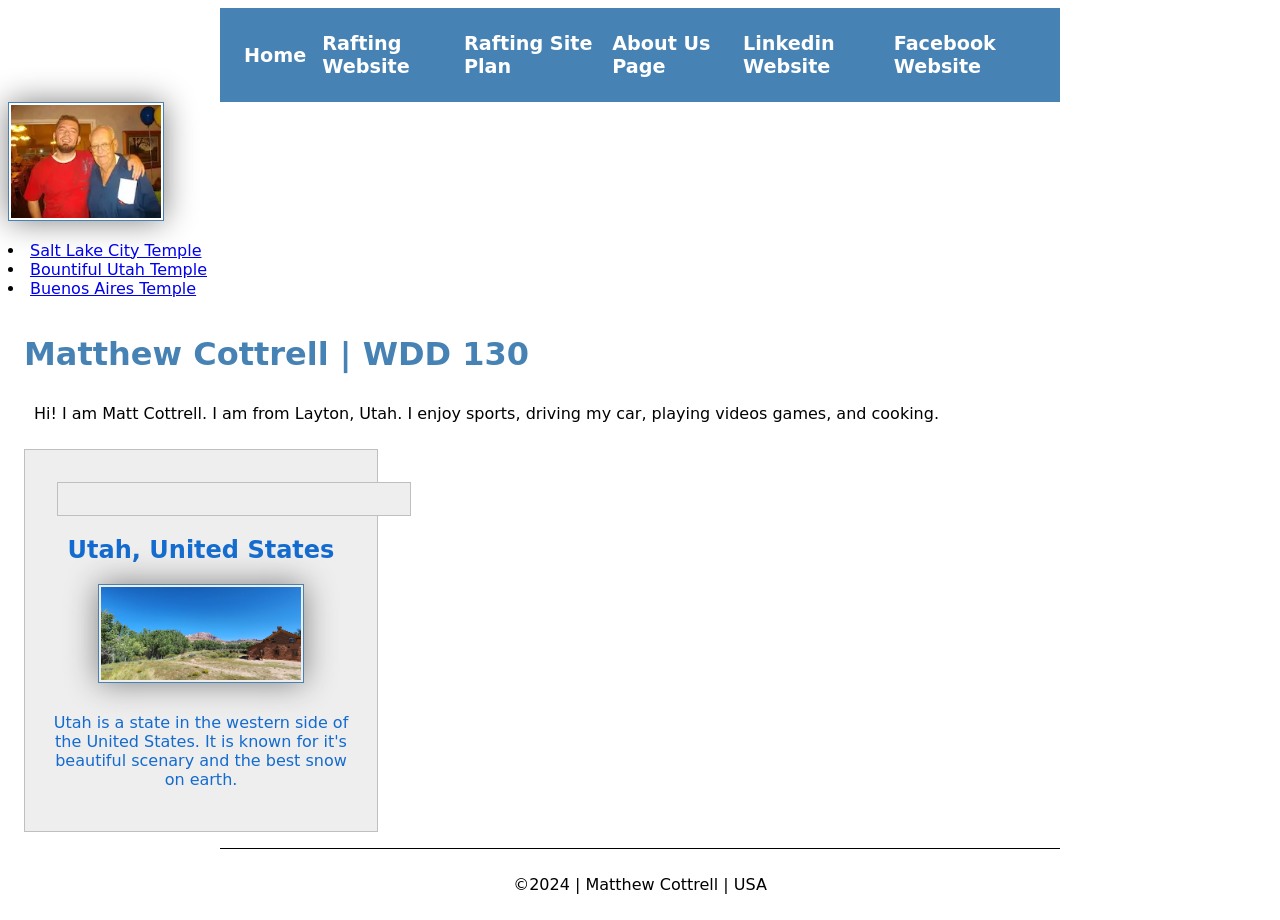
==== index.html @ 53a8865b "Corrected u1" ====
<!DOCTYPE html>
<html lang="en">

<head>
    <meta charset="utf-8">
    <meta name="viewport" content="Someone from Utah who loves the outdoors who is passionate about rafting. Let me help you plan your rafting trip!">
    <title>Matthew Cottrell | WDD 130</title>
    <link rel="stylesheet" href="styles/styles.css">
    <meta name="description" content="BYU-Idaho Student WDD130 course, home page site with links to my rafting site for planning your next rafting trip.">
    <meta name="author" content="Matthew Cottrell, matthew.cottrell10@gmail.com for any questions.">
</head>

<body>
    <header>
        <nav>
            <a href="#">Home</a>
            <a href="wwr/">Rafting Website</a>
            <a href="wwr/site-plan-rafting.html">Rafting Site Plan</a>
            <a href="wwr/about.html"> About Us Page</a>
            <a href="https://linkedin.com"> Linkedin Website</a>
            <a href="facebook.com"> Facebook Website</a>
        </nav>
    </header>
    <u1>
        <img src="images/FB_IMG_1692772784821.webp" alt="Hello, I am Matt Cottrell." >
        <ul class="box"></ul>
        <li><a href="https://churchofjesuschristtemples.org/salt-lake-temple/" target="blank">Salt Lake City Temple</a></li>
        <li><a href="https://churchofjesuschristtemples.org/bountiful-utah-temple/" target="blank">Bountiful Utah Temple</a></li>
        <li><a href="https://churchofjesuschristtemples.org/buenos-aires-argentina-temple/" target="blank">Buenos Aires Temple </a></li>   
    </u1>
    <main>
        <div class="grid"></div>
        <h1>Matthew Cottrell | WDD 130</h1>
        <p>Hi! I am Matt Cottrell. I am from Layton, Utah. I enjoy sports, driving my car, playing videos games, and
            cooking.</p>
    </main>


    
    <aside>
        <aside class="box"></aside>
        <h2>Utah, United States</h2>
        <img src="images/utahscene.jpg" alt="Utah landscape">
        <p>Utah is a state in the western side of the United States.  It is known for it's beautiful scenary and the best snow on earth.</p>
    </aside>
    <footer>
        <p>&copy;2024 | Matthew Cottrell | USA</p>
    </footer>
</body>
</html>
---- styles/styles.css ----
nav {
    background-color: steelblue;
    padding: 1rem;
    display: flex;
    justify-content: space-evenly;
    align-items: center;
}

body {
    font-size: 16px;
    font-family: system-ui, -apple-system, BlinkMacSystemFont, 'Segoe UI', Roboto, Oxygen, Ubuntu, Cantarell, 'Open Sans', 'Helvetica Neue', sans-serif;
}

nav a {
    color: white;
    display: block;
    padding: 0.5rem;
    text-decoration: none;
    font-size: 1.2rem;
    font-weight: 700;
    color: #fff;
}

h1 {
    color: steelblue;
}

img {
    width: 150px;
    height: auto;
    border: 1px solid steelblue;
    padding: 2px;
    box-shadow: 0 0 30px gray;
}

p {
    padding: 10px;
}

.grid{
    display: grid;
    align-items: center;
}

main {
    grid-column: 2/3;
    margin: 1rem;
}

aside {
    width: 20rem;
    position: relative;
    grid-column: 1/2;
    grid-row: 1/2;
    margin: 1rem;
    border: 1px solid rgba(0, 0, 0, 0.2);
    /* 1 */
    padding: 1rem;
    background-color: #eee;
    color: #136bcf;
    text-align: center;
}

aside img {
    width: 200px;
    height: auto;

}

header, .grid, footer {
    max-width: 840px;
    margin: 0 auto;
}


footer {
    margin-top: 15px;
    border-top: 1px solid #000;
    text-align: center;
}
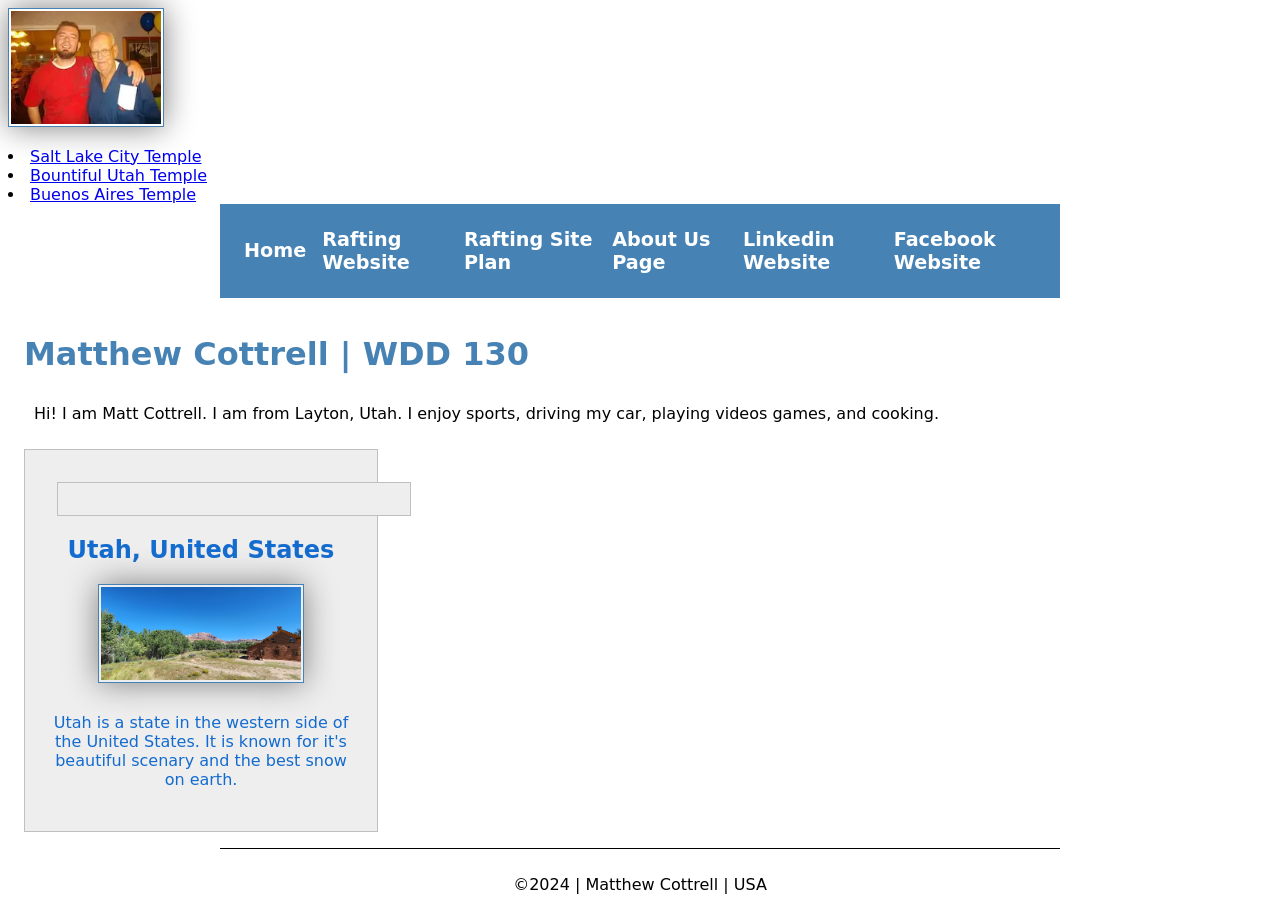
==== commit 9eeb82ce: "U1" ====
--- a/index.html
+++ b/index.html
@@ -9,7 +9,13 @@
     <meta name="description" content="BYU-Idaho Student WDD130 course, home page site with links to my rafting site for planning your next rafting trip.">
     <meta name="author" content="Matthew Cottrell, matthew.cottrell10@gmail.com for any questions.">
 </head>
-
+<u1>
+    <img src="images/FB_IMG_1692772784821.webp" alt="Hello, I am Matt Cottrell." >
+    <ul class="box"></ul>
+    <li><a href="https://churchofjesuschristtemples.org/salt-lake-temple/" target="blank">Salt Lake City Temple</a></li>
+    <li><a href="https://churchofjesuschristtemples.org/bountiful-utah-temple/" target="blank">Bountiful Utah Temple</a></li>
+    <li><a href="https://churchofjesuschristtemples.org/buenos-aires-argentina-temple/" target="blank">Buenos Aires Temple </a></li>   
+</u1>
 <body>
     <header>
         <nav>
@@ -21,13 +27,7 @@
             <a href="facebook.com"> Facebook Website</a>
         </nav>
     </header>
-    <u1>
-        <img src="images/FB_IMG_1692772784821.webp" alt="Hello, I am Matt Cottrell." >
-        <ul class="box"></ul>
-        <li><a href="https://churchofjesuschristtemples.org/salt-lake-temple/" target="blank">Salt Lake City Temple</a></li>
-        <li><a href="https://churchofjesuschristtemples.org/bountiful-utah-temple/" target="blank">Bountiful Utah Temple</a></li>
-        <li><a href="https://churchofjesuschristtemples.org/buenos-aires-argentina-temple/" target="blank">Buenos Aires Temple </a></li>   
-    </u1>
+
     <main>
         <div class="grid"></div>
         <h1>Matthew Cottrell | WDD 130</h1>
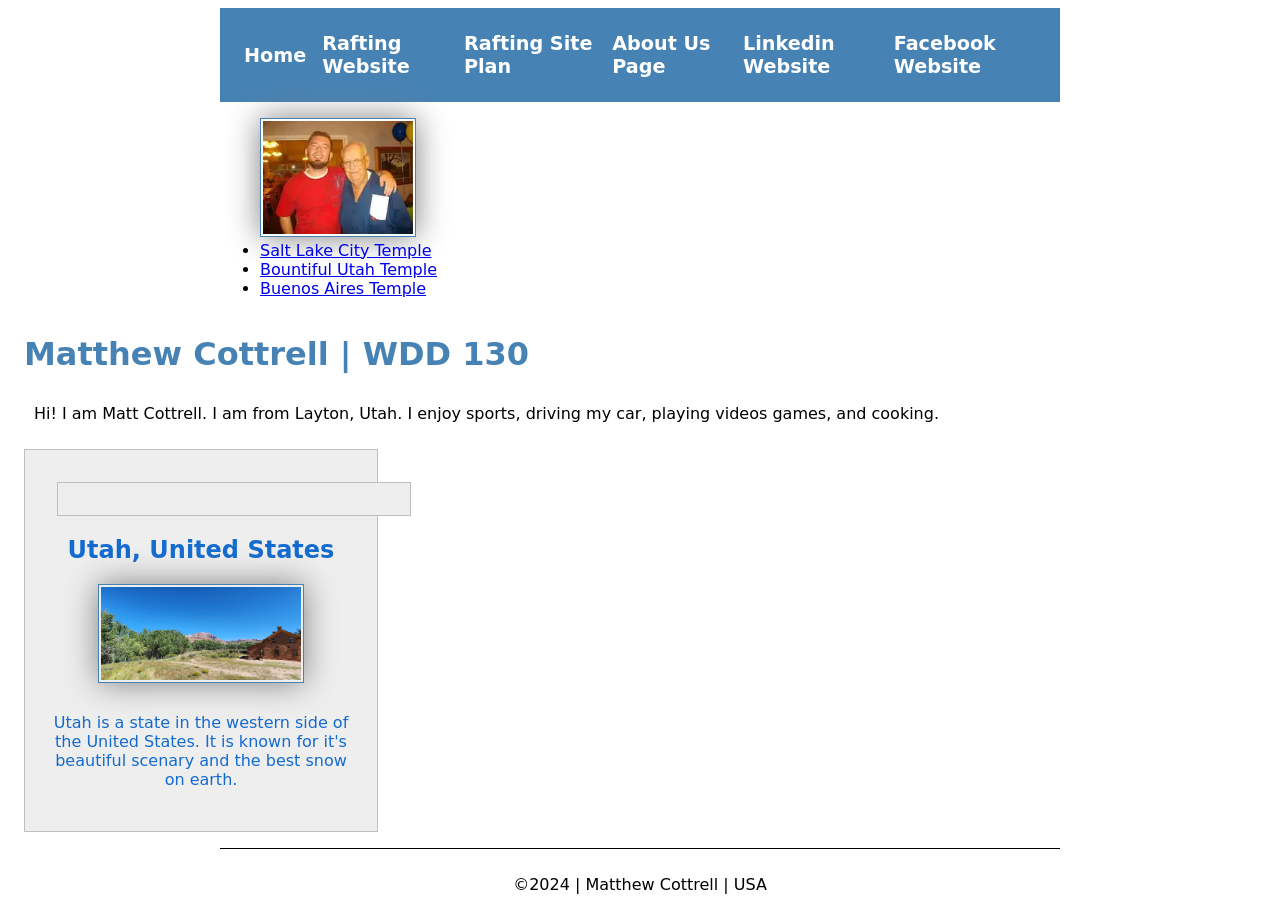
==== commit cf980de9: "Moved UL" ====
--- a/index.html
+++ b/index.html
@@ -9,13 +9,7 @@
     <meta name="description" content="BYU-Idaho Student WDD130 course, home page site with links to my rafting site for planning your next rafting trip.">
     <meta name="author" content="Matthew Cottrell, matthew.cottrell10@gmail.com for any questions.">
 </head>
-<u1>
-    <img src="images/FB_IMG_1692772784821.webp" alt="Hello, I am Matt Cottrell." >
-    <ul class="box"></ul>
-    <li><a href="https://churchofjesuschristtemples.org/salt-lake-temple/" target="blank">Salt Lake City Temple</a></li>
-    <li><a href="https://churchofjesuschristtemples.org/bountiful-utah-temple/" target="blank">Bountiful Utah Temple</a></li>
-    <li><a href="https://churchofjesuschristtemples.org/buenos-aires-argentina-temple/" target="blank">Buenos Aires Temple </a></li>   
-</u1>
+
 <body>
     <header>
         <nav>
@@ -26,6 +20,13 @@
             <a href="https://linkedin.com"> Linkedin Website</a>
             <a href="facebook.com"> Facebook Website</a>
         </nav>
+        <ul>
+            <img src="images/FB_IMG_1692772784821.webp" alt="Hello, I am Matt Cottrell." >
+            <ul class="box"></ul>
+            <li><a href="https://churchofjesuschristtemples.org/salt-lake-temple/" target="blank">Salt Lake City Temple</a></li>
+            <li><a href="https://churchofjesuschristtemples.org/bountiful-utah-temple/" target="blank">Bountiful Utah Temple</a></li>
+            <li><a href="https://churchofjesuschristtemples.org/buenos-aires-argentina-temple/" target="blank">Buenos Aires Temple </a></li>   
+        </ul>
     </header>
 
     <main>
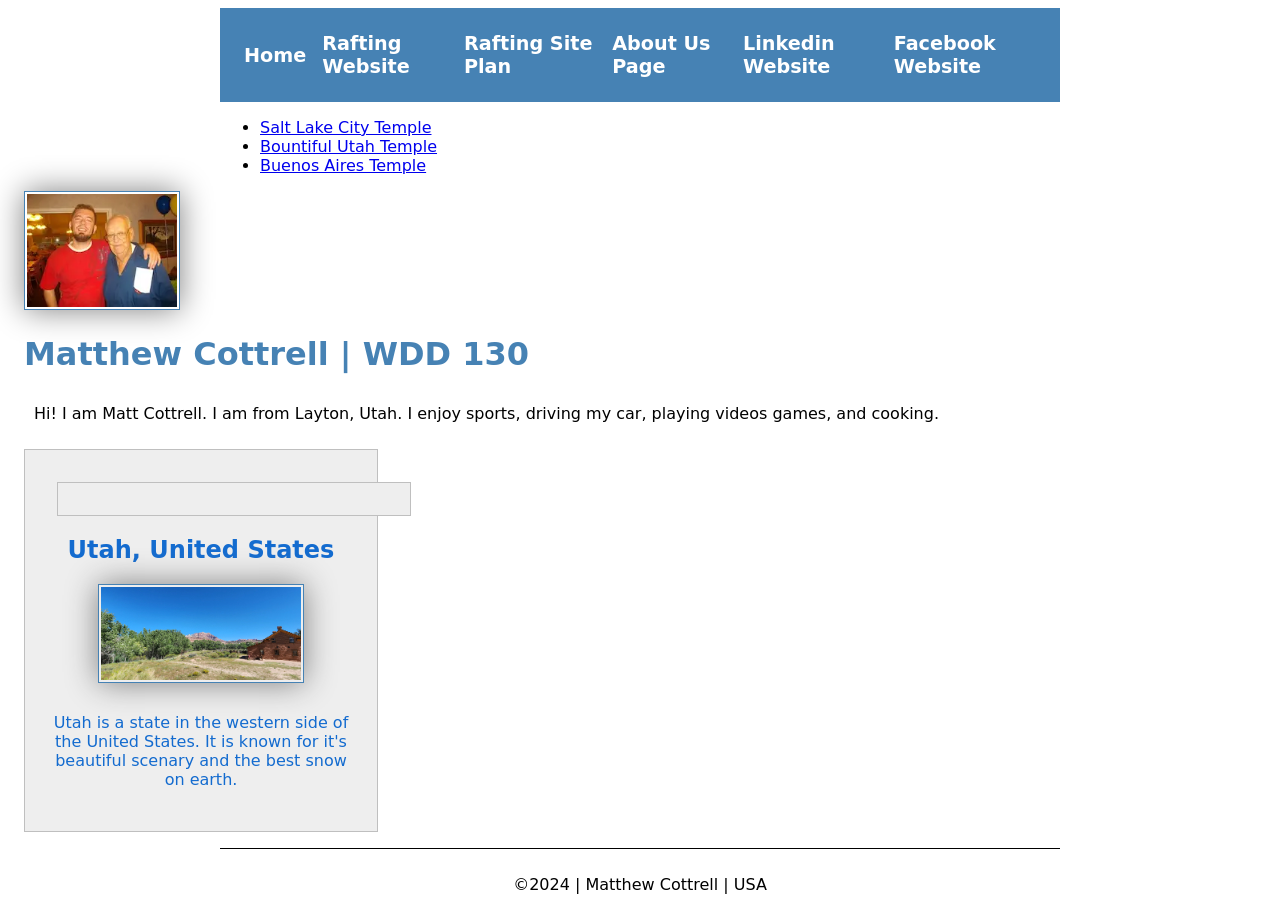
==== commit 3fd8b7f5: "Code correction" ====
--- a/index.html
+++ b/index.html
@@ -21,8 +21,6 @@
             <a href="facebook.com"> Facebook Website</a>
         </nav>
         <ul>
-            <img src="images/FB_IMG_1692772784821.webp" alt="Hello, I am Matt Cottrell." >
-            <ul class="box"></ul>
             <li><a href="https://churchofjesuschristtemples.org/salt-lake-temple/" target="blank">Salt Lake City Temple</a></li>
             <li><a href="https://churchofjesuschristtemples.org/bountiful-utah-temple/" target="blank">Bountiful Utah Temple</a></li>
             <li><a href="https://churchofjesuschristtemples.org/buenos-aires-argentina-temple/" target="blank">Buenos Aires Temple </a></li>   
@@ -31,13 +29,12 @@
 
     <main>
         <div class="grid"></div>
+        <img src="images/FB_IMG_1692772784821.webp" alt="Hello, I am Matt Cottrell." >
         <h1>Matthew Cottrell | WDD 130</h1>
         <p>Hi! I am Matt Cottrell. I am from Layton, Utah. I enjoy sports, driving my car, playing videos games, and
             cooking.</p>
     </main>
 
-
-    
     <aside>
         <aside class="box"></aside>
         <h2>Utah, United States</h2>
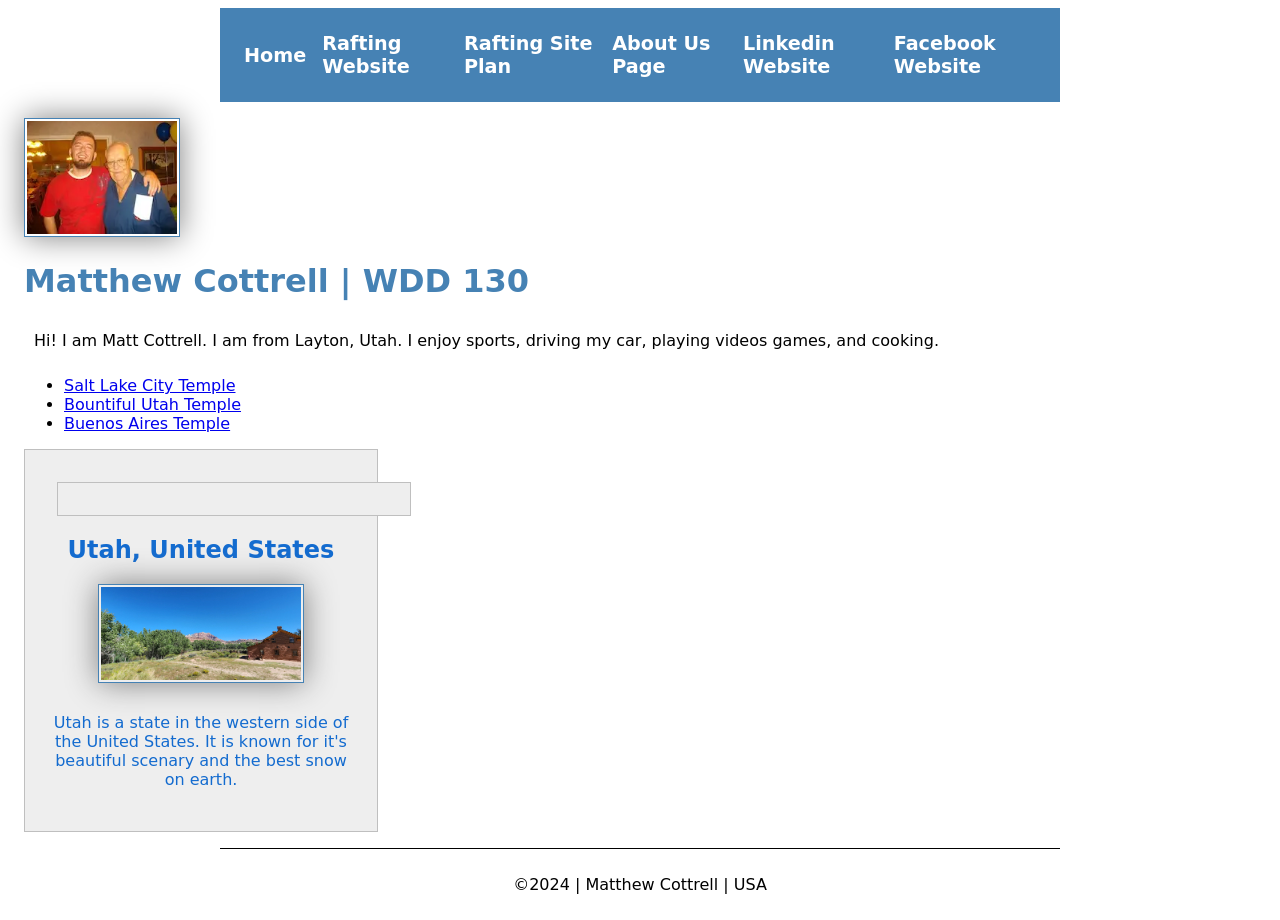
==== commit 87d6a101: "Moved ul list" ====
--- a/index.html
+++ b/index.html
@@ -20,19 +20,20 @@
             <a href="https://linkedin.com"> Linkedin Website</a>
             <a href="facebook.com"> Facebook Website</a>
         </nav>
+    </header>
+
+    <main>
+        <ul class="box"></ul>
+        <div class="grid"></div>
+        <img src="images/FB_IMG_1692772784821.webp" alt="Hello, I am Matt Cottrell." >
+        <h1>Matthew Cottrell | WDD 130</h1>
+        <p>Hi! I am Matt Cottrell. I am from Layton, Utah. I enjoy sports, driving my car, playing videos games, and
+            cooking.</p>
         <ul>
             <li><a href="https://churchofjesuschristtemples.org/salt-lake-temple/" target="blank">Salt Lake City Temple</a></li>
             <li><a href="https://churchofjesuschristtemples.org/bountiful-utah-temple/" target="blank">Bountiful Utah Temple</a></li>
             <li><a href="https://churchofjesuschristtemples.org/buenos-aires-argentina-temple/" target="blank">Buenos Aires Temple </a></li>   
         </ul>
-    </header>
-
-    <main>
-        <div class="grid"></div>
-        <img src="images/FB_IMG_1692772784821.webp" alt="Hello, I am Matt Cottrell." >
-        <h1>Matthew Cottrell | WDD 130</h1>
-        <p>Hi! I am Matt Cottrell. I am from Layton, Utah. I enjoy sports, driving my car, playing videos games, and
-            cooking.</p>
     </main>
 
     <aside>
@@ -45,4 +46,5 @@
         <p>&copy;2024 | Matthew Cottrell | USA</p>
     </footer>
 </body>
+
 </html>
